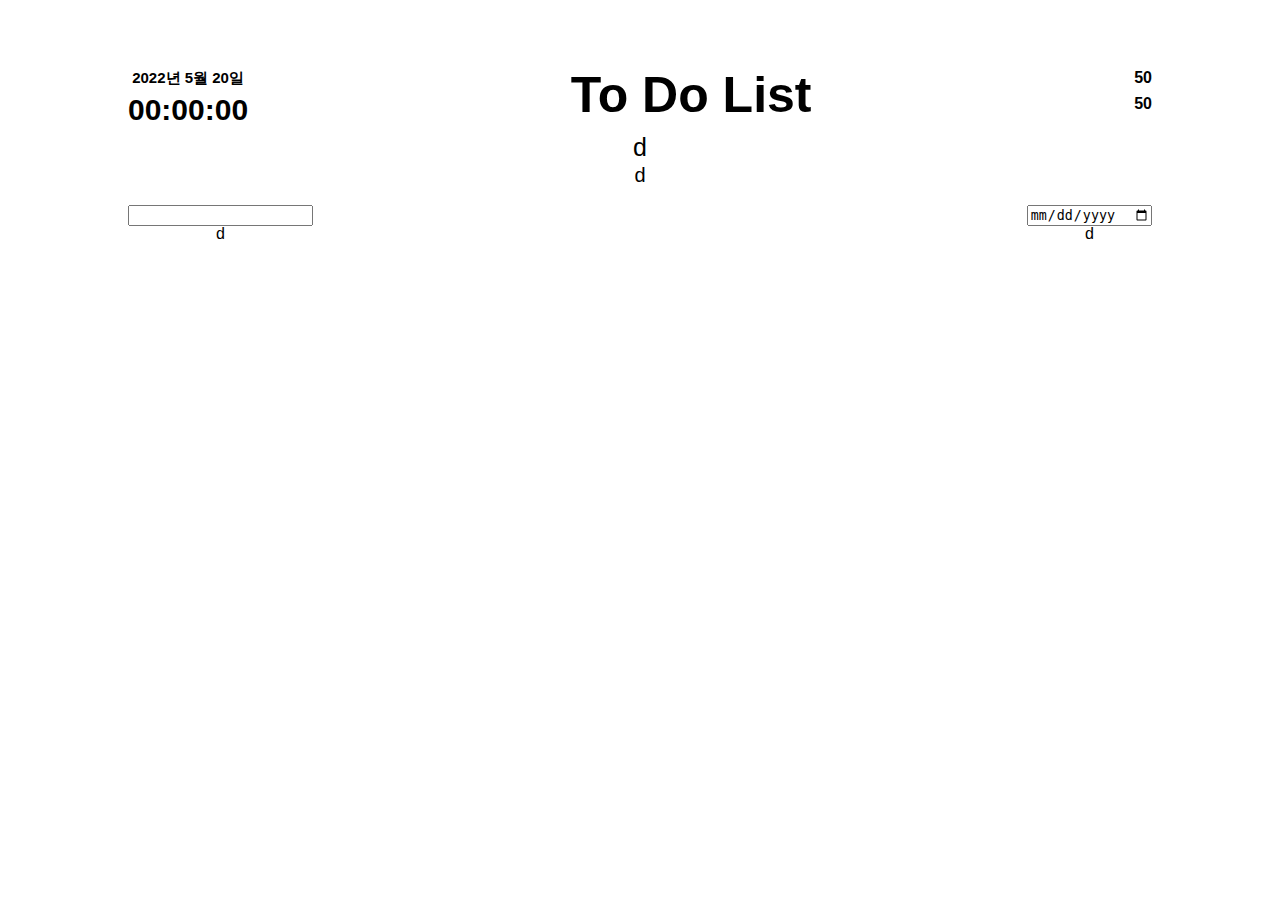
==== index.html @ fdd28fb9 "buildhtml" ====
<!DOCTYPE html>
<html lang="en">
  <head>
    <meta charset="UTF-8" />
    <meta http-equiv="X-UA-Compatible" content="IE=edge" />
    <meta name="viewport" content="width=device-width, initial-scale=1.0" />
    <link rel="stylesheet" href="css/styles.css" />
    <title>Welcome To My App</title>
  </head>
  <body>
    <div id="top-main">
      <div id="clock">
        <h1>2022년 5월 20일</h1>
        <h1>00:00:00</h1>
      </div>
      <div id="title">To Do List</div>
      <div id="weather">
        <h1>50</h1>
        <h1>50</h1>
      </div>
    </div>
    <div id="quotes">
      <span id="quote">d</span>
      <span id="author">d</span>
    </div>
    <div id="contents">
      <form id="todos">
        <input type="text" id="todo" />
        <ul id="todo-list">
          <li>d</li>
        </ul>
      </form>
      <form id="dday">
        <input type="date" id="ddate" />
        <span>d</span>
      </form>
    </div>
    <form id="login" class="hidden"></form>
    <form id="createaccount" class="hidden"></form>
    <script src="js/clock.js"></script>
  </body>
</html>
---- css/styles.css ----
@import url("reset.css");
@import url("var.css");
@import url("top.css");
@import url("contents.css");

body {
  height: 100vh;
  width: 100%;
  display: flex;
  flex-direction: column;
  align-items: center;
  font-family: -apple-system, BlinkMacSystemFont, "Segoe UI", Roboto, Oxygen,
    Ubuntu, Cantarell, "Open Sans", "Helvetica Neue", sans-serif;
}
.hidden {
  display: none;
}

#quotes {
  display: flex;
  flex-direction: column;
  align-items: center;
  font-size: 25px;
  margin-top: 10px;
}
#author {
  font-size: 20px;
  padding-top: 5px;
}
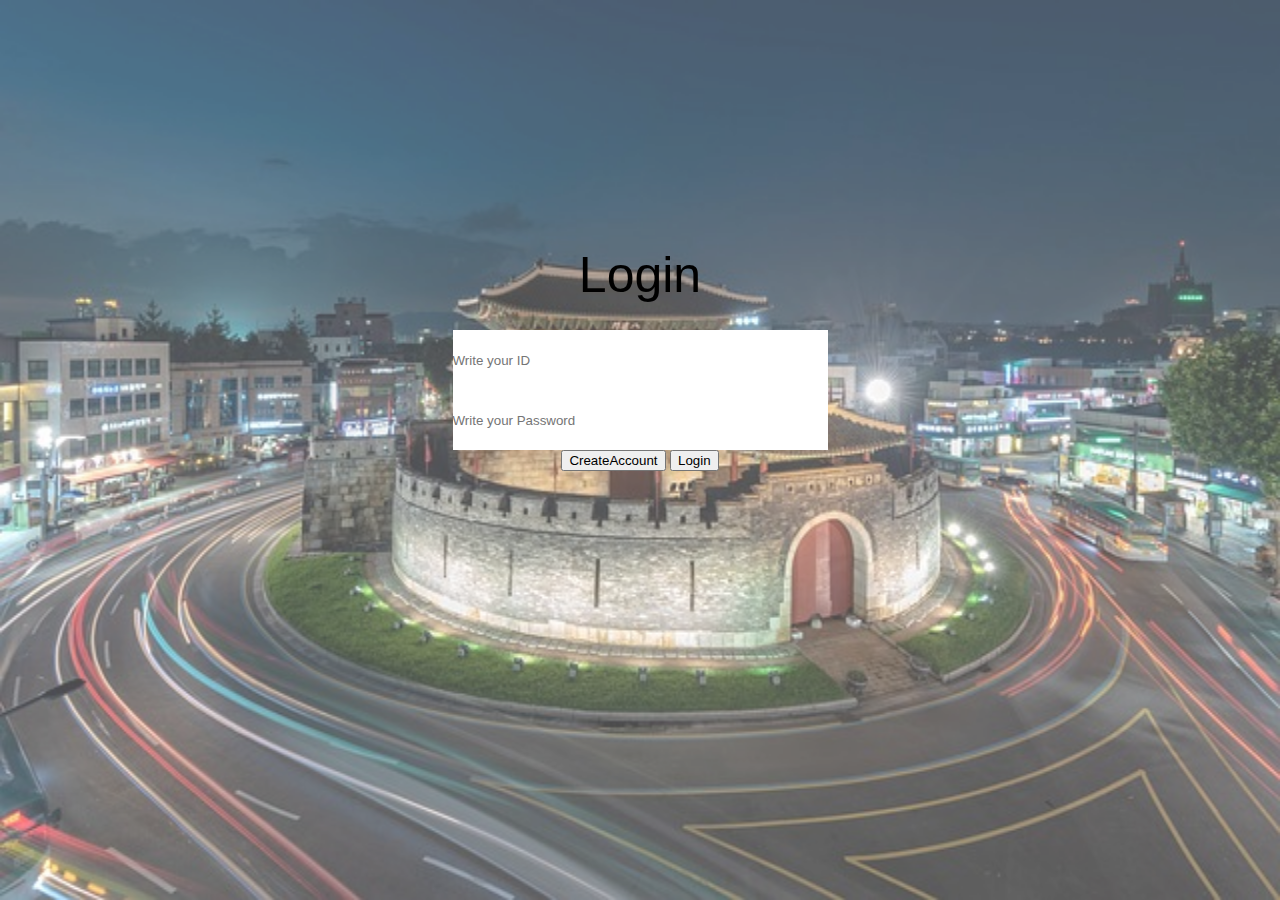
==== commit b3a132f1: "done1st" ====
--- a/index.html
+++ b/index.html
@@ -8,35 +8,23 @@
     <title>Welcome To My App</title>
   </head>
   <body>
-    <div id="top-main">
-      <div id="clock">
-        <h1>2022년 5월 20일</h1>
-        <h1>00:00:00</h1>
-      </div>
-      <div id="title">To Do List</div>
-      <div id="weather">
-        <h1>50</h1>
-        <h1>50</h1>
-      </div>
-    </div>
-    <div id="quotes">
-      <span id="quote">d</span>
-      <span id="author">d</span>
-    </div>
-    <div id="contents">
-      <form id="todos">
-        <input type="text" id="todo" />
-        <ul id="todo-list">
-          <li>d</li>
-        </ul>
-      </form>
-      <form id="dday">
-        <input type="date" id="ddate" />
-        <span>d</span>
+    <form action="main.html" id="login">
+      <div id="login_box">
+        <h1>Login</h1>
+        <input id="useid" type="text" required placeholder="Write your ID" required minlength="4"
+      />
+        <input id="pw"type="password" required placeholder="Write your Password" required minlength="4"
+        maxlength="16"/>
+        <div id="login_box_btn">
+          <button>
+            <a href="createaccount.html">CreateAccount</a>
+          </button>
+          <button>Login</button>
+        </div>
       </form>
     </div>
-    <form id="login" class="hidden"></form>
-    <form id="createaccount" class="hidden"></form>
-    <script src="js/clock.js"></script>
+  
+    <script src="js/background.js"></script>
+    <script src="js/login.js"></script>
   </body>
 </html>
--- a/css/styles.css
+++ b/css/styles.css
@@ -2,6 +2,8 @@
 @import url("var.css");
 @import url("top.css");
 @import url("contents.css");
+@import url("login.css");
+@import url("createaccount.css");
 
 body {
   height: 100vh;
@@ -12,18 +14,32 @@
   font-family: -apple-system, BlinkMacSystemFont, "Segoe UI", Roboto, Oxygen,
     Ubuntu, Cantarell, "Open Sans", "Helvetica Neue", sans-serif;
 }
-.hidden {
-  display: none;
-}
 
 #quotes {
   display: flex;
   flex-direction: column;
   align-items: center;
-  font-size: 25px;
-  margin-top: 10px;
+  font-size: 15px;
+  width: var(--common_width);
+  padding: 10px 0px;
+  background-color: white;
 }
-#author {
-  font-size: 20px;
+#quotes h1:last-child {
+  font-size: 10px;
+  text-align: center;
   padding-top: 5px;
 }
+body > img {
+  width: 100%;
+  height: 100vh;
+  position: absolute;
+  top: 0px;
+  right: 0px;
+  bottom: 0px;
+  left: 0px;
+  z-index: -1;
+  opacity: 70%;
+}
+.hidden {
+  display: none;
+}
